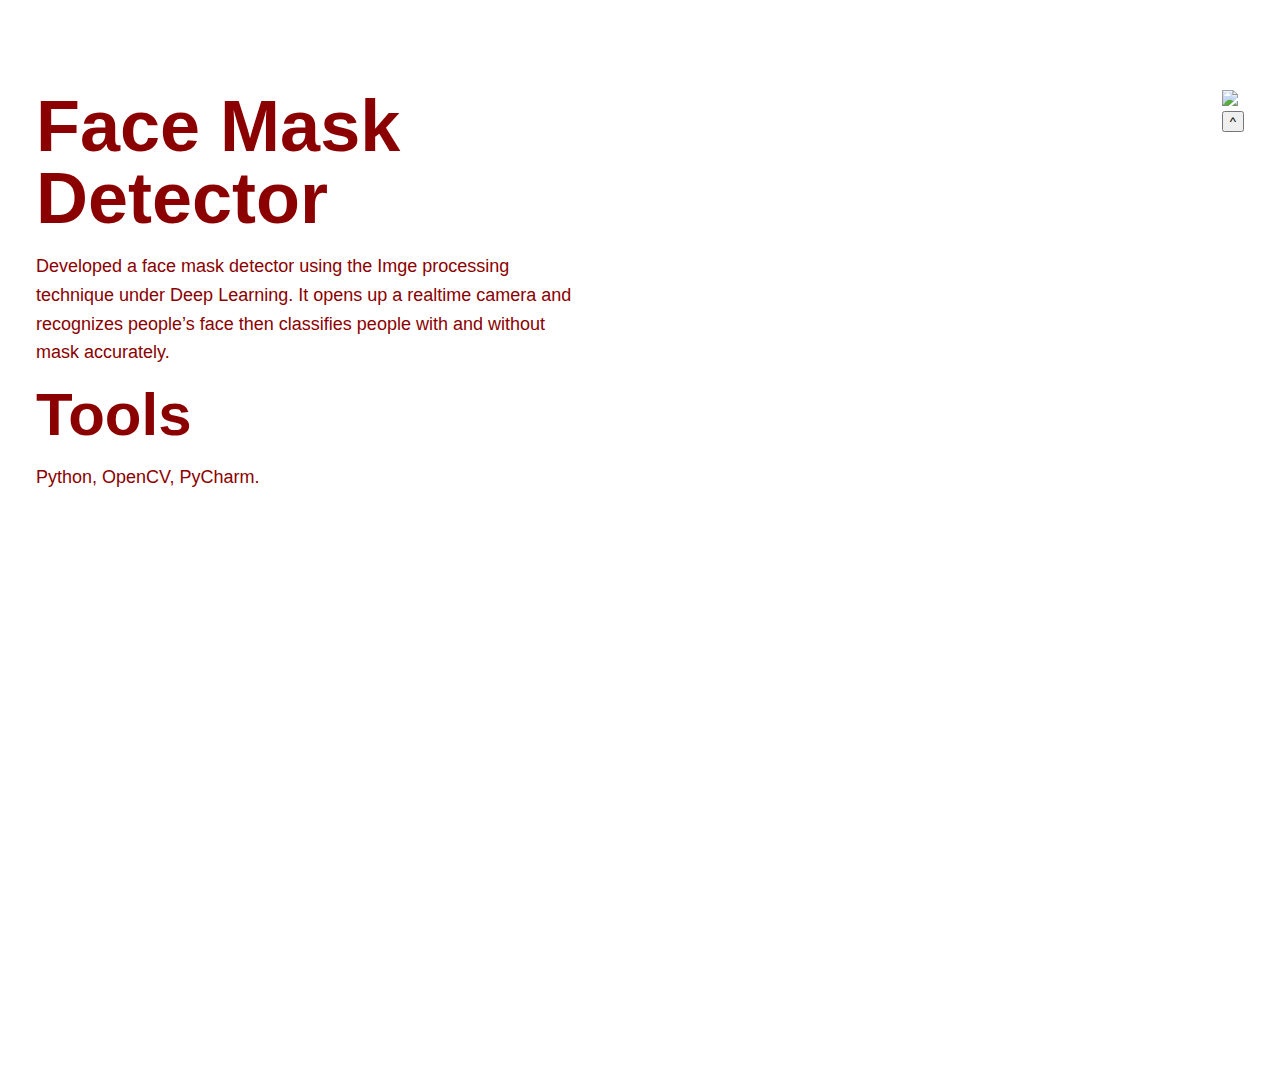
==== project.html @ af0448fd "Firstu murder" ====
<!DOCTYPE html>
<html>
    <title>Project</title>
    <link rel="stylesheet" href="./projects.css">
    <script src="./javascript.js"></script>
</html>
<body>
    <div class="Project">
        <section class="Project_1">
            <div class="Project_1_written">
                <h1 class="section_title_Project_1">Face Mask Detector</h1>
                <p class="section_subtitle_Project_1">
                Developed a face mask detector using the Imge processing technique under Deep Learning. It 
opens up a realtime camera and recognizes people’s face then classifies people with and 
without mask accurately. 
                </p>
                <h2 class="Project_1_title__Tools">
                    Tools
                </h2>
                <p class="Project_1_Tools">
                    Python, OpenCV, PyCharm. 
                </p>
            </div>
            <div class="Project_1_pic">
                
                <img src="https://i.pinimg.com/474x/50/20/c1/5020c1390a26e1f6eed943a59498b27e.jpg" id="img">
                <button onclick="up()">^</button>
            </div> 
       </section>
    </section>
</body>
---- projects.css ----
*,
*::before,
*::after{
    box-sizing: border-box;
    /*border-style: double;*/
}

/* Custom properties*/


:root{
    --ff-primary:'Segoe UI', Tahoma, Geneva, Verdana, sans-serif;
    --ff-secondary:'Franklin Gothic Medium', 'Arial Narrow', Arial, sans-serif;

    --fw-reg:300;
    --fw-bold:700;
    
    --clr-light: rgba(	255, 255, 255,1);
    --clr-dark:rgba(139, 0, 0,1);

    --fs-h1:3rem;
    --fs-h2:2.25rem;
    --fs-h3:1.25rem;
    --fs-body:1rem;
}

/*media query*/

@media(min-width:800px){
    :root{
        --fs-h1:4.5rem;
        --fs-h2:3.75rem;
        --fs-h3:1.5rem;
        --fs-body:1.125rem;

    }

}

/* General styles*/

body{
    background: var(--clr-light);
    color: var(--clr-dark);
    margin: 0 ;
    font-family: var(--ff-primary);
    font-size: var(--fs-body);
    line-height: 1.6;
}

img{
    display: block;
    max-width: 100%;
}
/*change it to section*/
section{
    padding: 5em 2em;
}
strong{
    font-weight: var(--fw-bold);
}
div{
    height: 100vh;
    align-items: center;
}
/*Typography*/

h1,h2,h3{
    line-height: 1em;
    margin: 0;
}
h1{
    font-size: var(--fs-h1);
}
h2{
    font-size: var(--fs-h2);
}
h3{
    font-size: var(--fs-h3);
}
strong{
    font-weight: var(--fw-bold);
}

/*intro*/

.section_title{
    margin-bottom: .25em;
    background-color: var(--clr-dark);
    color: var(--clr-light);
    font-size: var(--fs-h1);
    font-weight: var(--fw-reg);
    font-family: var(--ff-primary);
}
.section_subtitle{
    margin: 0%;
    font-size: var(--fs-h3);
}

/*Projects*/

.Project_1{
    display: flex;
    flex-direction: row;
    justify-content: space-between;
    
}

.Project_1_written{
    
    width: 30em;
    padding-right: 5 rem;
    height: 100%;
}
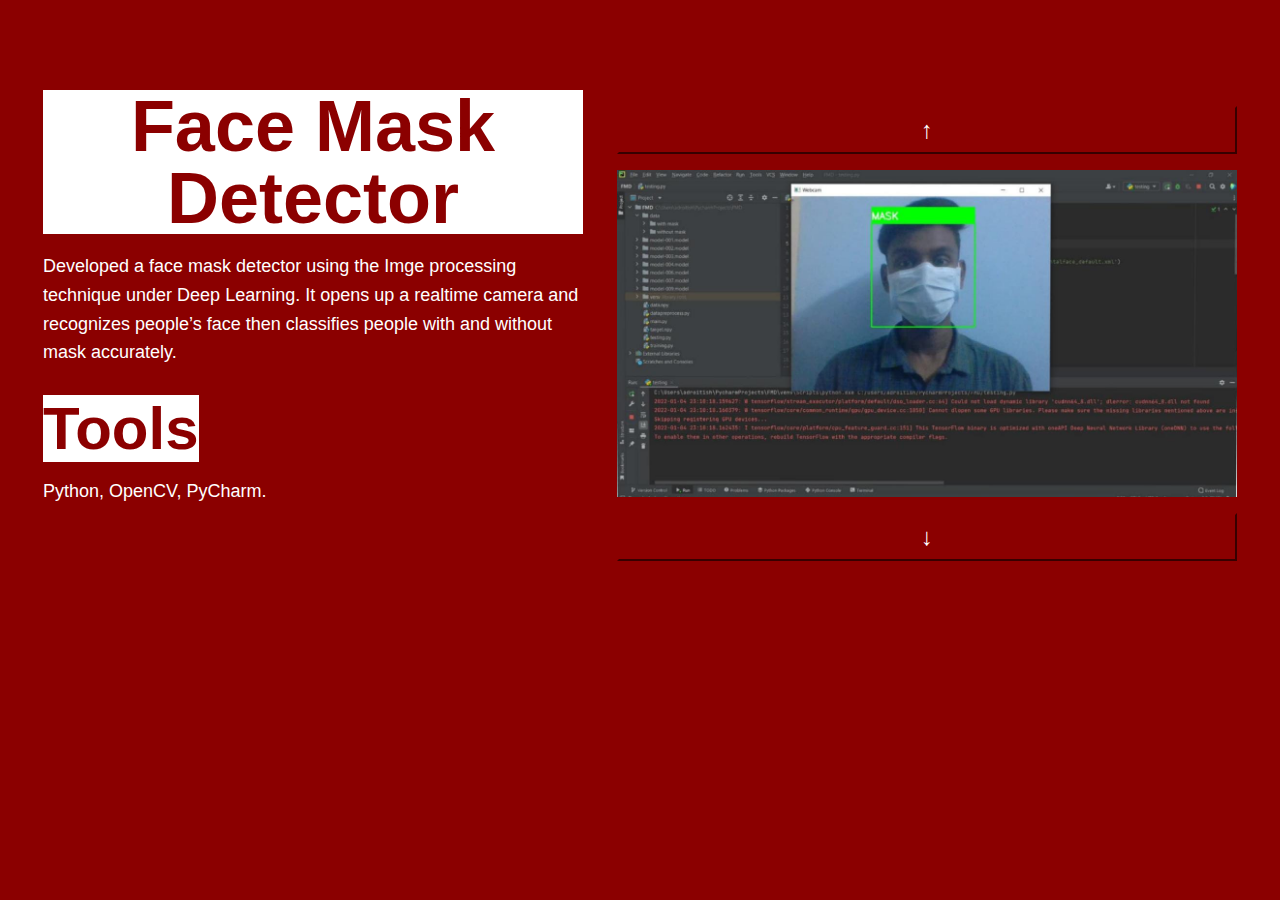
==== commit 87d6749b: "Secondu murder" ====
--- a/project.html
+++ b/project.html
@@ -5,27 +5,28 @@
     <script src="./javascript.js"></script>
 </html>
 <body>
-    <div class="Project">
-        <section class="Project_1">
-            <div class="Project_1_written">
-                <h1 class="section_title_Project_1">Face Mask Detector</h1>
-                <p class="section_subtitle_Project_1">
+   
+    <section class="Project_1">
+        <div class="Project_1_written">
+            <h1 class="section_title_Project_1">Face Mask Detector</h1>
+            <p class="section_subtitle_Project_1">
                 Developed a face mask detector using the Imge processing technique under Deep Learning. It 
 opens up a realtime camera and recognizes people’s face then classifies people with and 
 without mask accurately. 
-                </p>
-                <h2 class="Project_1_title__Tools">
-                    Tools
-                </h2>
-                <p class="Project_1_Tools">
-                    Python, OpenCV, PyCharm. 
-                </p>
-            </div>
-            <div class="Project_1_pic">
-                
-                <img src="https://i.pinimg.com/474x/50/20/c1/5020c1390a26e1f6eed943a59498b27e.jpg" id="img">
-                <button onclick="up()">^</button>
-            </div> 
-       </section>
+            </p>
+            <h2 class="Project_1_title__Tools">
+                Tools
+            </h2>
+            <p class="Project_1_Tools">
+                Python, OpenCV, PyCharm. 
+            </p>
+        </div>
+        <div class="Project_1_pic">
+            <button id="button1" onclick="up()">&#8593</button>
+            <img src="./img/With_Mask.jpeg" id="img">
+            <button id="button1" onclick="up()">&#8595</button>
+        </div> 
     </section>
+    
+    
 </body>--- a/projects.css
+++ b/projects.css
@@ -98,17 +98,103 @@
 }
 
 /*Projects*/
+/*In media min 600px and max 600px*/
 
 .Project_1{
     display: flex;
     flex-direction: row;
-    justify-content: space-between;
-    
+    justify-content: space-around;
+    background-color: var(--clr-dark);
+    height: 100vh;
+
 }
 
 .Project_1_written{
-    
     width: 30em;
     padding-right: 5 rem;
     height: 100%;
 }
+.Project_1_pic{
+    
+    width: 50vw;
+    height: 100%;
+    border-left: 20px solid var(--clr-dark);
+    
+}
+
+#button1{
+    margin: 1rem auto;
+    background-color: var(--clr-dark);
+    color: var(--clr-light);
+    width: 100%;
+    height:2em;
+    font-size: var(--fs-h3);
+    border-color: var(--clr-dark);
+}
+
+
+/*media max width 600px*/
+
+@media(max-width:600px){
+    :root{
+        --fs-h1:1.5rem;
+        --fs-h2:1.25rem;
+        --fs-h3:1rem;
+    }
+    .Intro{
+        margin: 0 auto;
+        display: grid;
+        width: max-content;
+        margin: 0 auto;
+        grid-column-gap:1em;
+        grid-template-areas: 
+            "img title"
+            "img subtitle";
+        grid-template-columns: min-content max-content;
+        
+    }
+    .Intro_img{
+        grid-area: img;
+        min-width: 125px;
+        position: relative;
+        z-index: 2;
+    }
+    .section_subtitle_Intro{
+        align-self: start;
+        grid-column: -1/1;
+        grid-row: 2;
+        text-align: right;
+        left:-2em;
+        position: relative;
+        width: calc(100% + 3.5em);
+    }
+
+}
+
+
+/*Project Heading*/
+
+.section_title_Project_1
+{
+    background-color: var(--clr-light);
+    color: var(--clr-dark);
+    display: block;
+    text-align: center;
+    font-size: var(--fs-h1);
+    font-weight: var(--fw-bold);
+    font-style: var(--ff-primary);
+}
+.Project_1_title__Tools{
+    background-color: var(--clr-light);
+    display: inline;
+    color: var(--clr-dark);
+    font-size: var(--fs-h2);
+    font-weight: var(--fw-bold);
+    font-style: var(--ff-primary);
+    
+}
+.section_subtitle_Project_1,
+.Project_1_Tools{
+    color: var(--clr-light);
+    margin-bottom: 2rem;
+}